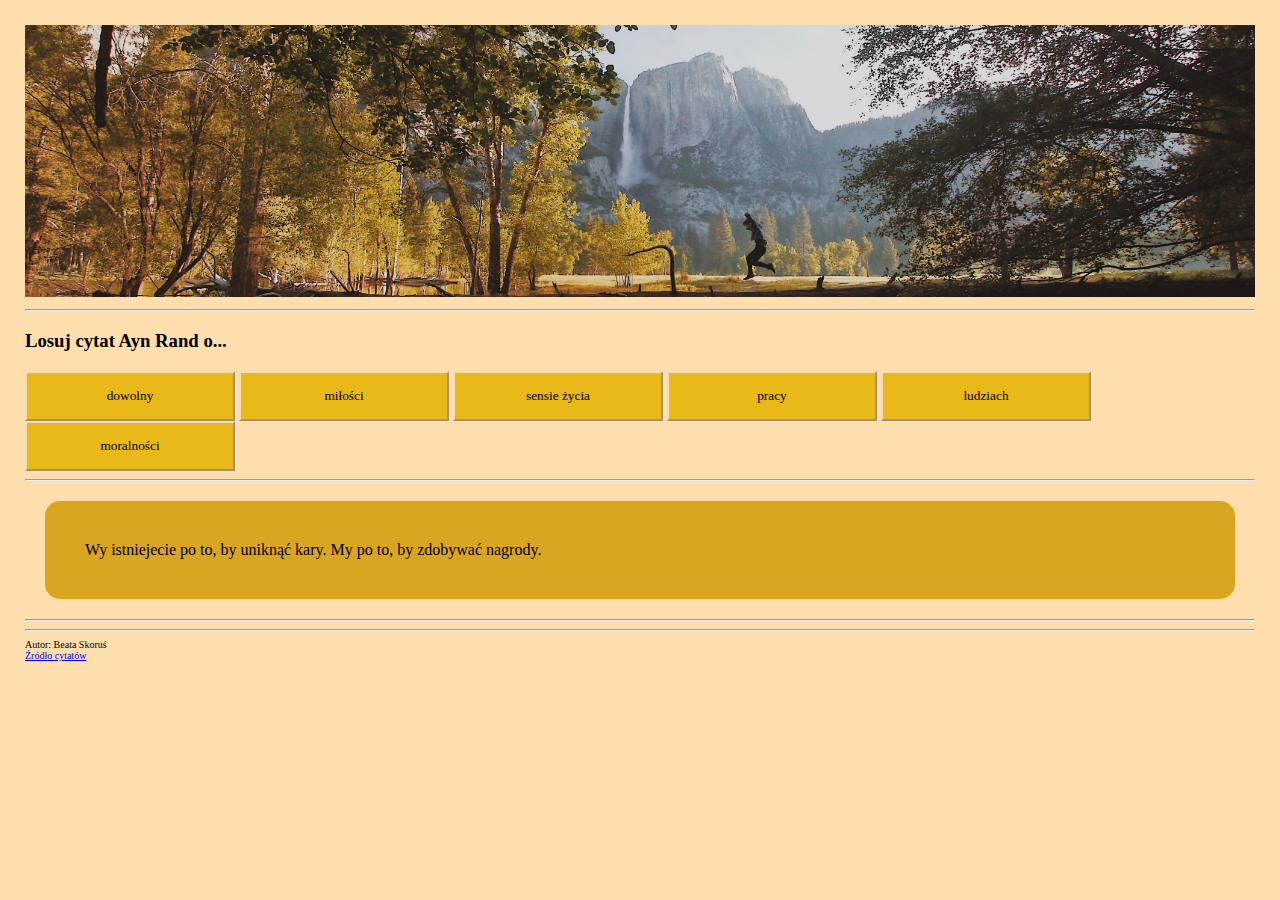
==== index.html @ 6f63f338 "Initial commit" ====
<!DOCTYPE html>
<html lang="en">
<head>
    <meta charset="UTF-8">
    <meta name="viewport" content="width=device-width, initial-scale=1.0">
    <meta http-equiv="X-UA-Compatible" content="ie=edge">
    <title>Document</title>
    <link rel="stylesheet" href="style.css">
    <script src="script.js" async></script>
</head>
<body>

  <nav>
    <img src="img\nature.jpg" width="100%" alt="background" srcset=""> <hr>
    <h3>Losuj cytat Ayn Rand o...</h3>
    <button onclick="refresh()" id="btn_01" >dowolny</button>
    <button onclick="love()" id="btn_02">miłości</button>
    <button onclick="" id="btn_03">sensie życia</button>
    <button onclick="" id="btn_04">pracy</button>
    <button onclick="" id="btn_05">ludziach</button>  
    <button onclick="" id="btn_06">moralności</button>  
  </div> <hr>
<div id="cytaty" >
<p id="cytat_1" class="hide" class="moralnosc">Prawa człowieka nie wynikają z przynależności do grupy i nie może istnieć ani w prawie, ani w moralności działanie zabronione jednostce, a dozwolone tłumowi.</p>
<p id="cytat_2" class="hide" class="moralnosc" class="ludzie" class="sens">- Francisco, jaki człowiek jest najbardziej zdemoralizowany? - Ten, który nie ma celu. </p>
<p id="cytat_3" class="hide" class="ludzie"> Nie lubię ludzi, którzy mówią lub myślą w kategoriach zdobywania czyjegoś zaufania. Jeśli czyjeś działania są uczciwe, nie potrzebuje zawczasu zaufania innych, jedynie ich racjonalnego postrzegania. Osoba, która pragnie tego rodzaju moralnego czeku in blanco, ma nieuczciwe zamiary, niezależnie od tego, czy przyznaje się przed sobą do tego czy nie. </p>
<p id="cytat_4" class="hide" class="ludzie"> Mistyk to ktoś, kto wyrzekł się własnego umysłu przy pierwszym zetknięciu z umysłami innych. Gdzieś w dzieciństwie, gdy jego pojmowanie rzeczywistości zderzyło się z cudzymi twierdzeniami, arbitralnymi rozkazami i sprzecznymi żądaniami, ogarnął go tak przemożny lęk przed niezależnością, że wyrzekł się rozumu. Mając wybór między „ja wiem” a „oni mówią”, wybrał autorytet innych, wolał się podporządkować, niż zrozumieć, wolał wierzyć, niż myśleć. Wiara w nadprzyrodzoność zaczyna się od wiary w wyższość innych. Jego poddanie się przybrało formę uczucia, że musi ukryć brak zrozumienia, że inni posiadają jakąś tajemną wiedzę, której sam jest pozbawiony i że w jakiś niedostępny mu sposób potrafią tak zaczarować rzeczywistość, by odpowiadała ich życzeniom. </p>
<p id="cytat_5" class="hide"> Zdolność do niezmąconej radości nie jest udziałem nieodpowiedzialnych głupców; niezłomny spokój ducha nie jest osiągnięciem ludzi pozbawionych celu; zdolność do takiego śmiechu jest końcowym wynikiem najgłębszego, najwznioślejszego myślenia. </p>
<p id="cytat_6" class="hide">  Wy istniejecie po to, by uniknąć kary. My po to, by zdobywać nagrody. </p>
<p id="cytat_7" class="hide">  I ponieważ, nawet leżąc zmiażdżona pod gruzami budynku, nawet rozdarta przez zrzuconą na jej głowę bombę, dopóki żyła, wiedziała, że działanie jest podstawowym obowiązkiem człowieka, niezależnie od wszystkiego, co czuje. </p>
<p id="cytat_8" class="hide">  Człowiek uczciwy to taki, który wie, że nie może skonsumować więcej, niż wytworzył. </p>
<p id="cytat_9" class="hide"> Ilekroć ktoś oskarża kogoś o to, że jest pozbawiony uczuć, chce przez to powiedzieć, że jest sprawiedliwy. Chce powiedzieć, że osoba nie żywi bezpodstawnych emocji i nie obdarzy ich uczuciem, na które nie zasługują. Chce powiedzieć, że „czuć”, znaczy sprzeciwiać się rozsądkowi, wartościom moralnym i rzeczywistości. </p>
<p id="cytat_10"class="hide" class="milosc"> Miłość jest naszą odpowiedzią na najwyższe wartości. Nie może być niczym innym. Człowiek, który sprzeniewierzy się własnym wartościom i własnej wizji istnienia i będzie głosił, że miłość to nie radość z własnego ja, lecz jego negacja, że cnotą nie jest duma, lecz litość, ból, słabość lub poświęcenie, że największą miłość rodzi nie podziw, lecz chęć wsparcia, nie odzew na wartości, lecz na skazy - zostanie rozdarty na dwie części. Jego ciało nie będzie mu posłuszne, nie będzie reagować na wdzięki kobiety, którą rzekomo kocha, zamiast tego każąc mu pragnąć najnędzniejszej z możliwych dziwek. Ciało zawsze będzie się kierować żelazną logiką jego najgłębszych przekonań: jeśli człowiek uwierzył, że wady są zaletami, potępił własne istnienie jako zło, a zatem zło będzie go pociągać. Potępił siebie, więc będzie czuł, że tylko zepsucie może mu dawać radość. Zrównał cnotę z bólem, więc uzna, że jedynym źródłem przyjemności jest występek. A potem będzie wrzeszczał, że jego ciało odczuwa podłe pragnienia, których umysł nie potrafi pokonać, że seks jest grzechem, a prawdziwa miłość czystym stanem ducha. I będzie się zastanawiał, dlaczego miłość potrafi go jedynie nudzić, a seks - zawstydzać. </p>
<p id="cytat_11"class="hide"> Uczciwość polega na uznaniu faktu, że to, co nierzeczywiste, jest nierzeczywiste i nie może mieć żadnej wartości, że ani miłości, ani sławy, ani pieniędzy nie zdobywa się za pomocą oszustwa — że próba zdobycia wartości poprzez oszukiwanie cudzych umysłów stanowi akt wynoszenia swoich ofiar ponad rzeczywistość, stwarzanie sytuacji, w której sam stajesz się pionkiem w rękach ich ślepoty, niewolnikiem ich bezmyślności i uników, podczas gdy ich inteligencja, rozumność i spostrzegawczość stają się wrogami, których musisz się bać i wystrzegać — że człowiek nie chce żyć jako istota uzależniona, szczególnie zaś uzależniona od cudzej głupoty, ani jako dureń czerpiący wartość z otumaniania innych durniów — że uczciwość nie jest obowiązkiem społecznym ani poświęceniem dla dobra innych, lecz najbardziej samolubną cnotą, jaką może praktykować człowiek: odmową poświęcenia rzeczywistości własnego istnienia na rzecz cudzych iluzji. </p>
<p id="cytat_12"class="hide">... moje życie jest największą wartością, zbyt wielką, by ją oddawać bez walki. </p>
<p id=„cytat_13” class="hide"> Początkiem waszej moralności jest potępienie, a celem, środkiem i końcem zniszczenie. Wasz kodeks zaczyna się od potępienia człowieka jako istoty złej, po czym żąda od niego czynienia dobra, które sam określa jako niewykonalne. Pierwszego dowodu cnoty, jakiego żąda się od człowieka, jest akceptacja „faktu” własnego zepsucia bez dowodu. Żąda, by od pierwszej chwili kierował się nie kryterium wartości, lecz kryterium zła, które stanowi on sam i za pomocą którego ma odtąd definiować dobro: dobrem jest to, czym on nie jest. Imię tego monstrualnego absurdu brzmi : grzech pierworodny. </p>
<p id="cytat_14" class="hide">Potrafi żyć, panno Taggart, bo nie uważamy, że ziemia jest padołem łez, a człowiek na niej żyjący musi ulec zagładzie. Nie uważamy, że naszym przeznaczeniem jest tragedia, i nie żyjemy w ciągłym strachu przed katastrofą. Nie spodziewamy się katastrofy, jeśli nie mamy po temu jakiegoś szczególnego powodu. A kiedy ona nadciąga, możemy z nią walczyć. Za stan nienaturalny uważamy nie szczęście, lecz cierpienie. Za nienormalne odstępstwo w ludzkim życiu uznajemy nie sukces, lecz klęskę. </p>
<p id="cytat_15" class="hide">Jeśli tak zwane społeczeństwo uważa, że jego dobro wymaga ofiar, mogę tylko powiedzieć: do diabła ze społeczeństwem, ja nie wezmę w tym udziału!</p>
<p id="cytat_16" class="hide">Przysięgam na swoje życie i swoją miłość do niego, że nigdy nie będę żył dla innego człowieka ani prosił go, by żył dla mnie.</p>
<p id="cytat_17" class="hide">- A zatem sądzi pan, że pieniądze są źródłem zła? [...] - A czy zapytał pan kiedykolwiek, co jest źródłem pieniędzy? Pieniądze są narzędziem wymiany, która nie może istnieć, jeśli nie istnieje produkcja towarów i ludzie, którzy je produkują. Pieniądze są materialną formą zasady mówiącej, że ludzie, którzy chcą załatwiać ze sobą interesy, muszą to robić w formie handlu, płacąc wartość za wartość. [...] Pieniądze są tworzone - zanim będzie można je zagrabić lub wyłudzić - wysiłkiem każdego uczciwego człowieka, wysiłkiem na miarę jego możliwości. [...] Pieniądze pozwalają panu otrzymać za swoje towary i swoją pracę tyle, ile są one warte dla ludzi, którzy je kupują, ale nie więcej. Pieniądze nie pozwalają na żadne transakcje z wyjątkiem tych, które obie strony dobrowolnie uznają za korzystne. </p>
<p id="cytat_18"  class="hide">... nie ma niewinnych kłamstw, jest tylko najpotworniejsza destrukcja, a niewinne kłamstwa najwierniej jej służą. </p>
<p id="cytat_19" class="hide">... to nie jest tak, że nie cierpię. Wiem tylko, jak nieistotne jest cierpienie, wiem, że ból trzeba pokonać i odrzucić, a nie akceptować jako część swojej duszy i wieczną bliznę na swojej wizji życia. </p>
<p id="cytat_20" class="hide"> Panie Rearden — rzekł Francisco z uroczystym spokojem — gdyby zobaczył pan Atlasa, olbrzyma, który dźwiga na ramionach świat, stojącego z krwią spływającą po piersi, zgiętymi kolanami, drżącymi rękoma, lecz wciąż ostatkiem sił dźwigającego świat, choć ten staje się tym cięższy, im większy jego wysiłek — co by mu pan powiedział? — Nie wiem. Co mógłby zrobić? A co pan by mu powiedział? — Żeby dał sobie z tym spokój. </p>
<p id="cytat_21" class="hide"> Nigdy nie czułem się winien swoich umiejętności. Nigdy nie czułem się winien swojego umysłu. Nigdy nie czułem się winien bycia człowiekiem (...). Odkąd pamiętam, czułem, że zabiłbym człowieka, który żądałby, abym żył dla zaspokojenia jego potrzeb - i wiedziałem, że moje uczucia są przejawem najwyższej moralności. </p>
<p id="cytat_22" class="hide"> Przez wieki bitwa o moralność toczyła się pomiędzy tymi, którzy twierdzili, że życie należy do Boga, i tymi, którzy twierdzili, że należy do sąsiadów - pomiędzy orędownikami doktryny, że dobro polega na poświęceniu się na rzecz duchów w niebie i orędownikami doktryny, że dobro polega na poświęceniu się na rzecz miernot na ziemi. Nie pojawił się nikt, kto by powiedział, że życie należy do was i że dobro polega na przeżywaniu go. </p>
<p id="cytat_23" class="hide"> Jak przez mgłę przypomniał sobie kazania o tym, jak pięknie jest składać siebie w ofierze i jak szlachetnie oddawać innym to, co najbardziej się kocha. Nie znał się na etyce, ale nagle zrozumiał - nie w formie słów, lecz mrocznego, gniewnego, zwierzęcego bólu - że jeśli na tym polega szlachetność, nie chce mieć w niej udziału.</p>
<p id="cytat_24" class="hide"> Cokolwiek by się z nią działo, nigdy nie opuści jej niezłomne przeświadczenie, że zło jest nienaturalne i przemijające.</p>
<p id="cytat_25" class="hide"> Moralność, która ośmiela się nakazywać wam znajdowanie szczęścia w wyrzeczeniu się go - każe wychwalać klęskę swoich wartości - jest bezczelną negacją moralności.</p>
<p id="cytat_26" class="hide">[...] Zbudujemy system polityczny oparty na pojedynczej przesłance moralnej: żaden człowiek nie może uzyskiwać od innych żadnych wartości, uciekając się do siły fizycznej.</p>
<p id="cytat_27" class="hide"> Wykup swój umysł z lombardu autorytetów.</p>
<p id="cytat_28" class="hide"> Nie masz obowiązków wobec nikogo z wyjątkiem siebie.</p>
<p id="cytat_29" class="hide"> Nie zamierzam przepraszać za swój talent, za swój sukces ani za swoje pieniądze.</p>
<p id="cytat_30" class="hide">W każdym momencie swego życia macie wolny wybór: możecie myśleć lub uchylać się od myślenia.</p>
<p id="cytat_31" class="hide"> Wynalazca to człowiek, który pyta wszechświat: „Dlaczego? i nie pozwala, by cokolwiek stanęło między odpowiedzią a jego umysłem.</p>
<p id="cytat_32" class="hide">(...) tylko ci, którzy uważają seks i siebie samych za złych, są zdolni do uprawiania go z byle kim i byle jak.</p>
<p id="cytat_33" class="hide"> ... uważaliśmy to za potworne! - przeświadczenia, że katastrofy są przypisane człowiekowi przez naturę, że trzeba je znosić, a nie zwalczać. Nie mogę zaakceptować uległości. Bezsilności. Wyrzeczenia.</p>
<p id="cytat_34" class="hide">Każda sprawa ma dwa końce: jeden jest słuszny, a drugi niesłuszny; to co pośrodku, jest jednak zawsze złe.</p>
<p id="cytat_35" class="hide"> Ludzie sądzą, że kłamca odnosi zwycięstwo nad ofiarą. Ja jednak nauczyłem się, że kłamstwo jest sprzeniewierzeniem się samemu sobie, bo rezygnuje się z własnej rzeczywistości na rzecz człowieka, którego się okłamuje, czyniąc go swoim panem i skazując się od tego momentu na udawanie takiej rzeczywistości, jakiej domagają się jego poglądy. I jeśli dzięki kłamstwu osiąga się doraźny cel, płaci się potem cenę niszczącą to, czemu owa zdobycz miała służyć. Człowiek, który okłamuje świat, jest od tej pory niewolnikiem świata.</p>
<p id="cytat_36" class="hide">Charakterystyczną cechą mentalności stadnej jest bezmyślne, niemal instynktowne traktowanie ludzkiego życia jako nawozu, paliwa czy środka dla różnych planów społecznych.</p>
<p id="cytat_37" class="hide">Cnotę dumy najlepiej daje się zdefiniować określeniem „ambicja moralna”. Oznacza to, że trzeba zdobyć – poprzez dążenie do własnej perfekcji moralnej – prawo do przedstawiania siebie jako wzoru wartości – prawo to zdobywa się, nie akceptując nigdy żadnego kodeksu irracjonalnego, irracjonalnych wartości, których nie sposób przestrzegać, aż drugiej strony, zawsze przestrzegając zasad racjonalnych – prawo to zdobywa się przez odmowę akceptowania niezasłużonej winy i nie popełniając takowej – lub, jeżeli już zostanie popełniona, niepozostawianie jej nie naprawionej – nie poddając się nigdy biernie słabościom charakteru – nigdy nie przykładając żadnej wagi ani nie przedkładając żadnego życzenia, obawy lub chwilowego nastroju ponad wartość własnej godności. A przede wszystkim oznacza to odrzucenie roli zwierzęcia ofiarnego, nietolerowanie żadnej doktryny, która głosi potrzebę samopoświęcania, traktując to jako moralną cnotę czy obowiązek.</p>
<p id="cytat_38" class="hide">Człowiek jest jedynym żyjącym gatunkiem mającym moc działania na swoją zgubę i tak też działał w przeważającym okresie swej historii.</p>
<p id="cytat_39" class="hide">Duma to rzetelna reakcja na możliwość osiągnięcia założonych wartości, to przyjemność, jaką czerpie się ze swej skuteczności. I to mistycy uznają za zło.</p>
<p id="cytat_40" class="hide">Główną ludzką wadą, źródłem wszystkich błędów jest akt dekoncentrowania umysłu, zawieszenia świadomości, co w konsekwencji prowadzi nie tyle do ślepoty, ile do umyślnego niedostrzegania, nie tyle do ignorancji, ile do umyślnego niewidzenia.</p>
<p id="cytat_41" class="hide">Irracjonalność to odrzucenie instrumentów przetrwania i dlatego oznacza angażowanie się w postępowanie unicestwiające; to, co jest przeciw umysłowi, jest także przeciw życiu samemu.</p>
<p id="cytat_42" class="hide">Każda duża czy mała grupa bądź kolektyw jest jedynie pewną liczbą jednostek. Grupa nie może mieć uprawnień innych niż prawa poszczególnych jej członków.</p>
<p id="cytat_43" class="hide">Metafizycznie życie jest jedynym fenomenem będącym końcem samym w sobie: wartością zdobytą i podtrzymywaną przez stały proces działania. Epistemologicznie, pojęcie wartości jest genetycznie zależne i wyprowadzone z wcześniejszego pojęcia życia. Mówienie o „wartości” w oderwaniu od „życia” jest gorsze niż sprzeczność w określeniach. Jedynie pojęcie „życie” uzasadnia pojęcie „wartość”.</p>
<p id="cytat_44" class="hide">Moralność dotyczy jedynie takich sytuacji, kiedy człowiek może wybierać.</p>
<p id="cytat_45" class="hide">Nie może być kompromisu między wolnością a nadzorem ze strony rządu. Zgoda choćby na niewielki nadzór jest rezygnacją z zasady niezbywalnych praw jednostki i podstawieniem na jej miejsce zasady nieograniczonej, arbitralnej władzy rządu.</p>
<p id="cytat_46" class="hide">Nie może być kompromisu w dziedzinie zasad podstawowych ani spraw fundamentalnych. Cóż moglibyście uznać za kompromis między życiem a śmiercią?</p>
<p id="cytat_47" class="hide">Podstawową zasadą społeczną etyki absolutnej jest założenie, iż tak jak życie jest celem samym w sobie, tak każda żywa istota ludzka stanowi cel sam w sobie, a więc nie może być środkiem do celów czy dobrobytu innych, z czego wynika, że „osiągnięcie własnego szczęścia jest najwyższym moralnym celem człowieka”.</p>
<p id="cytat_48" class="hide">Prawo do życia jest źródłem wszystkich praw człowieka, prawo własności zaś umożliwia ich realizację. Bez prawa własności inne prawa byłyby nierealne.</p>
<p id="cytat_49" class="hide">Społeczeństwo nie jest bytem istniejącym realnie, jako że jest ono po prostu pewną liczbą pojedynczych osób. A zatem, jeżeli ktoś twierdzi lub sugeruje, że istnieje konflikt między interesem społecznym a interesem osób prywatnych, oznacza to tylko, że interesy niektórych ludzi mają być poświęcone w imię interesów i zachcianek innych ludzi.</p>
<p id="cytat_50" class="hide">W żadnym wypadku i w żadnej sytuacji nie wolno milczeć, gdy inni atakują czy potępiają nasze własne wartości.</p>
<p id="cytat_51" class="hide">Wiedza jest warunkiem przetrwania każdego organizmu posiadającego świadomość: dla żywej świadomości każde „jest” implikuje „powinno”. Człowiek może chcieć nie być świadomym, ale nie może uciec od kary wynikającej z nieświadomości: destrukcji.</p>
<p id="cytat_52" class="hide">Idee kończą się tam, gdzie zaczyna się przemoc.</p>
<p id="cytat_53" class="hide">Idei nie można zwalczyć inaczej niż lepszą ideą.</p>
<p id="cytat_54" class="hide">Moralność jest sferą, w której kompromis nie jest możliwy.</p>
<p id="cytat_55" class="hide">Poziom tchórzostwa znacznie poniżej konformizmu to „modny nonkonformizm”.</p>
<p id="cytat_56" class="hide">Prawa człowieka nie wynikają z przynależności do grupy i nie może istnieć ani w prawie, ani w moralności działanie zabronione jednostce, a dozwolone tłumowi.</p>
<p id="cytat_57" class="hide">Wśród różnych typów tworzących dzisiejsze nowe pokolenie, hipisi są najbardziej potulnymi konformistami. Niezdolni do samodzielnego zrodzenia jakiejkolwiek myśli, przyjęli filozoficzne przekonania poprzedniego pokolenia jako niewzruszalny dogmat, tak jak w poprzednich pokoleniach najsłabszych pośród młodych pociągało fundamentalne odczytywanie Biblii. Hipisi zostali nauczeni przez swych rodziców i swych sąsiadów, przez swe czasopisma i swych profesorów, że wiara instynkt i emocje górują nad rozumem, i są temu posłuszni. Nauczono ich, że troski materialne są złem, że państwo lub Pan ich utrzyma, że lilie polne nie pracują ani nie przędą, a oni posłuchali. Nie ma ani jednej podstawowej zasady uznawanej przez establishment, której by nie podzielali; nie ma ani jednego przekonania, którego by nie zaakceptowali. Odkrywszy, że ta filozofia nie działa, bo rzeczywiście działać nie może, hipisi nie znaleźli ani rozsądku, ani odwagi, by ją zakwestionować; znaleźli natomiast ujście dla swej bezsilnej frustracji w oskarżaniu starszych o hipokryzje, jakby była ona jedyną przeszkodą w realizacji ich ideałów.</p>
<p id="cytat_58" class="hide">Z chwilą gdy zagadnienie ideologii stanie się częścią rozważanych przez sąd okoliczności, zasada zostanie ustanowiona: rząd wystąpi na sali sądowej jako arbiter idei. Jeśli rząd uzyska władzę uwalniania ludzi od zarzutów na podstawie wyznawanych przez nich idei, to znaczy że zdobył też władzę ich potępiania  </p>
</div>
<hr> <hr>
<footer>
  Autor: Beata Skoruś <br>
  <a href="https://pl.wikiquote.org/wiki/Ayn_Rand">Źródło cytatów</a>
</footer>
</body>
<script src="script.js" async></script>
</html>
---- style.css ----
body {
    background-color: navajowhite ;
    margin: 10px;
    padding: 15px;
    font-family: 'Indie Flower', cursive;
}

/* div {
    background-color: hotpink;
    width: 1300px;
    border-radius: 50%;
    margin: 20px, 20px, 300px, 20px;
} */

button {
    height: 50px;
    width: 210px;
    background-color: rgb(233, 184, 25);
    margin:0 20 px;  
    border-color: wheat;
    font-family : inherit;
}

h1 {
    font-weight: bolder;
    text-align: center;    
    padding: 20px;
    font-size: x-large;
}

p {
    padding: 40px;
    margin: 20px;
    border-radius: 15px;
    background: goldenrod;
}
footer {
    font-size: x-small;
}

.hide {
    display:none;
 }
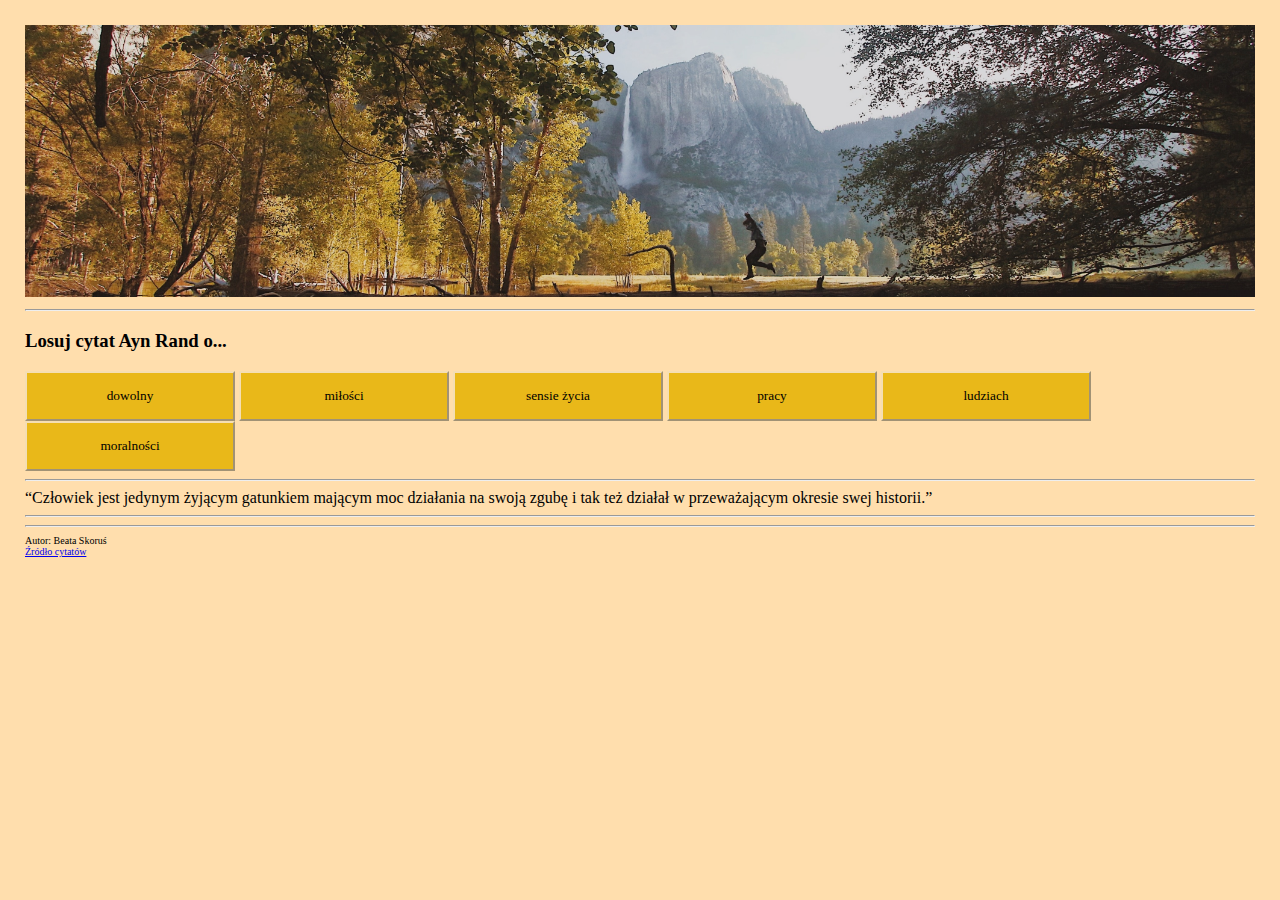
==== commit 6bd0b805: "send page" ====
--- a/index.html
+++ b/index.html
@@ -13,73 +13,90 @@
   <nav>
     <img src="img\nature.jpg" width="100%" alt="background" srcset=""> <hr>
     <h3>Losuj cytat Ayn Rand o...</h3>
-    <button onclick="refresh()" id="btn_01" >dowolny</button>
-    <button onclick="love()" id="btn_02">miłości</button>
-    <button onclick="" id="btn_03">sensie życia</button>
-    <button onclick="" id="btn_04">pracy</button>
-    <button onclick="" id="btn_05">ludziach</button>  
-    <button onclick="" id="btn_06">moralności</button>  
+    <button onclick="refresh ()" id="rand">dowolny</button>    
+    <button onclick="drawLots (milosc)" id="milosc">miłości</button>
+    <button onclick="drawLots (sens)" id="sens">sensie życia</button>
+    <button onclick="drawLots (praca)" id="praca">pracy</button>
+    <button onclick="drawLots (ludzie)" id="ludzie">ludziach</button>  
+    <button onclick="drawLots (moralnosc)" id="moralnosc">moralności</button> 
   </div> <hr>
-<div id="cytaty" >
-<p id="cytat_1" class="hide" class="moralnosc">Prawa człowieka nie wynikają z przynależności do grupy i nie może istnieć ani w prawie, ani w moralności działanie zabronione jednostce, a dozwolone tłumowi.</p>
-<p id="cytat_2" class="hide" class="moralnosc" class="ludzie" class="sens">- Francisco, jaki człowiek jest najbardziej zdemoralizowany? - Ten, który nie ma celu. </p>
-<p id="cytat_3" class="hide" class="ludzie"> Nie lubię ludzi, którzy mówią lub myślą w kategoriach zdobywania czyjegoś zaufania. Jeśli czyjeś działania są uczciwe, nie potrzebuje zawczasu zaufania innych, jedynie ich racjonalnego postrzegania. Osoba, która pragnie tego rodzaju moralnego czeku in blanco, ma nieuczciwe zamiary, niezależnie od tego, czy przyznaje się przed sobą do tego czy nie. </p>
-<p id="cytat_4" class="hide" class="ludzie"> Mistyk to ktoś, kto wyrzekł się własnego umysłu przy pierwszym zetknięciu z umysłami innych. Gdzieś w dzieciństwie, gdy jego pojmowanie rzeczywistości zderzyło się z cudzymi twierdzeniami, arbitralnymi rozkazami i sprzecznymi żądaniami, ogarnął go tak przemożny lęk przed niezależnością, że wyrzekł się rozumu. Mając wybór między „ja wiem” a „oni mówią”, wybrał autorytet innych, wolał się podporządkować, niż zrozumieć, wolał wierzyć, niż myśleć. Wiara w nadprzyrodzoność zaczyna się od wiary w wyższość innych. Jego poddanie się przybrało formę uczucia, że musi ukryć brak zrozumienia, że inni posiadają jakąś tajemną wiedzę, której sam jest pozbawiony i że w jakiś niedostępny mu sposób potrafią tak zaczarować rzeczywistość, by odpowiadała ich życzeniom. </p>
-<p id="cytat_5" class="hide"> Zdolność do niezmąconej radości nie jest udziałem nieodpowiedzialnych głupców; niezłomny spokój ducha nie jest osiągnięciem ludzi pozbawionych celu; zdolność do takiego śmiechu jest końcowym wynikiem najgłębszego, najwznioślejszego myślenia. </p>
-<p id="cytat_6" class="hide">  Wy istniejecie po to, by uniknąć kary. My po to, by zdobywać nagrody. </p>
-<p id="cytat_7" class="hide">  I ponieważ, nawet leżąc zmiażdżona pod gruzami budynku, nawet rozdarta przez zrzuconą na jej głowę bombę, dopóki żyła, wiedziała, że działanie jest podstawowym obowiązkiem człowieka, niezależnie od wszystkiego, co czuje. </p>
-<p id="cytat_8" class="hide">  Człowiek uczciwy to taki, który wie, że nie może skonsumować więcej, niż wytworzył. </p>
-<p id="cytat_9" class="hide"> Ilekroć ktoś oskarża kogoś o to, że jest pozbawiony uczuć, chce przez to powiedzieć, że jest sprawiedliwy. Chce powiedzieć, że osoba nie żywi bezpodstawnych emocji i nie obdarzy ich uczuciem, na które nie zasługują. Chce powiedzieć, że „czuć”, znaczy sprzeciwiać się rozsądkowi, wartościom moralnym i rzeczywistości. </p>
-<p id="cytat_10"class="hide" class="milosc"> Miłość jest naszą odpowiedzią na najwyższe wartości. Nie może być niczym innym. Człowiek, który sprzeniewierzy się własnym wartościom i własnej wizji istnienia i będzie głosił, że miłość to nie radość z własnego ja, lecz jego negacja, że cnotą nie jest duma, lecz litość, ból, słabość lub poświęcenie, że największą miłość rodzi nie podziw, lecz chęć wsparcia, nie odzew na wartości, lecz na skazy - zostanie rozdarty na dwie części. Jego ciało nie będzie mu posłuszne, nie będzie reagować na wdzięki kobiety, którą rzekomo kocha, zamiast tego każąc mu pragnąć najnędzniejszej z możliwych dziwek. Ciało zawsze będzie się kierować żelazną logiką jego najgłębszych przekonań: jeśli człowiek uwierzył, że wady są zaletami, potępił własne istnienie jako zło, a zatem zło będzie go pociągać. Potępił siebie, więc będzie czuł, że tylko zepsucie może mu dawać radość. Zrównał cnotę z bólem, więc uzna, że jedynym źródłem przyjemności jest występek. A potem będzie wrzeszczał, że jego ciało odczuwa podłe pragnienia, których umysł nie potrafi pokonać, że seks jest grzechem, a prawdziwa miłość czystym stanem ducha. I będzie się zastanawiał, dlaczego miłość potrafi go jedynie nudzić, a seks - zawstydzać. </p>
-<p id="cytat_11"class="hide"> Uczciwość polega na uznaniu faktu, że to, co nierzeczywiste, jest nierzeczywiste i nie może mieć żadnej wartości, że ani miłości, ani sławy, ani pieniędzy nie zdobywa się za pomocą oszustwa — że próba zdobycia wartości poprzez oszukiwanie cudzych umysłów stanowi akt wynoszenia swoich ofiar ponad rzeczywistość, stwarzanie sytuacji, w której sam stajesz się pionkiem w rękach ich ślepoty, niewolnikiem ich bezmyślności i uników, podczas gdy ich inteligencja, rozumność i spostrzegawczość stają się wrogami, których musisz się bać i wystrzegać — że człowiek nie chce żyć jako istota uzależniona, szczególnie zaś uzależniona od cudzej głupoty, ani jako dureń czerpiący wartość z otumaniania innych durniów — że uczciwość nie jest obowiązkiem społecznym ani poświęceniem dla dobra innych, lecz najbardziej samolubną cnotą, jaką może praktykować człowiek: odmową poświęcenia rzeczywistości własnego istnienia na rzecz cudzych iluzji. </p>
-<p id="cytat_12"class="hide">... moje życie jest największą wartością, zbyt wielką, by ją oddawać bez walki. </p>
-<p id=„cytat_13” class="hide"> Początkiem waszej moralności jest potępienie, a celem, środkiem i końcem zniszczenie. Wasz kodeks zaczyna się od potępienia człowieka jako istoty złej, po czym żąda od niego czynienia dobra, które sam określa jako niewykonalne. Pierwszego dowodu cnoty, jakiego żąda się od człowieka, jest akceptacja „faktu” własnego zepsucia bez dowodu. Żąda, by od pierwszej chwili kierował się nie kryterium wartości, lecz kryterium zła, które stanowi on sam i za pomocą którego ma odtąd definiować dobro: dobrem jest to, czym on nie jest. Imię tego monstrualnego absurdu brzmi : grzech pierworodny. </p>
-<p id="cytat_14" class="hide">Potrafi żyć, panno Taggart, bo nie uważamy, że ziemia jest padołem łez, a człowiek na niej żyjący musi ulec zagładzie. Nie uważamy, że naszym przeznaczeniem jest tragedia, i nie żyjemy w ciągłym strachu przed katastrofą. Nie spodziewamy się katastrofy, jeśli nie mamy po temu jakiegoś szczególnego powodu. A kiedy ona nadciąga, możemy z nią walczyć. Za stan nienaturalny uważamy nie szczęście, lecz cierpienie. Za nienormalne odstępstwo w ludzkim życiu uznajemy nie sukces, lecz klęskę. </p>
-<p id="cytat_15" class="hide">Jeśli tak zwane społeczeństwo uważa, że jego dobro wymaga ofiar, mogę tylko powiedzieć: do diabła ze społeczeństwem, ja nie wezmę w tym udziału!</p>
-<p id="cytat_16" class="hide">Przysięgam na swoje życie i swoją miłość do niego, że nigdy nie będę żył dla innego człowieka ani prosił go, by żył dla mnie.</p>
-<p id="cytat_17" class="hide">- A zatem sądzi pan, że pieniądze są źródłem zła? [...] - A czy zapytał pan kiedykolwiek, co jest źródłem pieniędzy? Pieniądze są narzędziem wymiany, która nie może istnieć, jeśli nie istnieje produkcja towarów i ludzie, którzy je produkują. Pieniądze są materialną formą zasady mówiącej, że ludzie, którzy chcą załatwiać ze sobą interesy, muszą to robić w formie handlu, płacąc wartość za wartość. [...] Pieniądze są tworzone - zanim będzie można je zagrabić lub wyłudzić - wysiłkiem każdego uczciwego człowieka, wysiłkiem na miarę jego możliwości. [...] Pieniądze pozwalają panu otrzymać za swoje towary i swoją pracę tyle, ile są one warte dla ludzi, którzy je kupują, ale nie więcej. Pieniądze nie pozwalają na żadne transakcje z wyjątkiem tych, które obie strony dobrowolnie uznają za korzystne. </p>
-<p id="cytat_18"  class="hide">... nie ma niewinnych kłamstw, jest tylko najpotworniejsza destrukcja, a niewinne kłamstwa najwierniej jej służą. </p>
-<p id="cytat_19" class="hide">... to nie jest tak, że nie cierpię. Wiem tylko, jak nieistotne jest cierpienie, wiem, że ból trzeba pokonać i odrzucić, a nie akceptować jako część swojej duszy i wieczną bliznę na swojej wizji życia. </p>
-<p id="cytat_20" class="hide"> Panie Rearden — rzekł Francisco z uroczystym spokojem — gdyby zobaczył pan Atlasa, olbrzyma, który dźwiga na ramionach świat, stojącego z krwią spływającą po piersi, zgiętymi kolanami, drżącymi rękoma, lecz wciąż ostatkiem sił dźwigającego świat, choć ten staje się tym cięższy, im większy jego wysiłek — co by mu pan powiedział? — Nie wiem. Co mógłby zrobić? A co pan by mu powiedział? — Żeby dał sobie z tym spokój. </p>
-<p id="cytat_21" class="hide"> Nigdy nie czułem się winien swoich umiejętności. Nigdy nie czułem się winien swojego umysłu. Nigdy nie czułem się winien bycia człowiekiem (...). Odkąd pamiętam, czułem, że zabiłbym człowieka, który żądałby, abym żył dla zaspokojenia jego potrzeb - i wiedziałem, że moje uczucia są przejawem najwyższej moralności. </p>
-<p id="cytat_22" class="hide"> Przez wieki bitwa o moralność toczyła się pomiędzy tymi, którzy twierdzili, że życie należy do Boga, i tymi, którzy twierdzili, że należy do sąsiadów - pomiędzy orędownikami doktryny, że dobro polega na poświęceniu się na rzecz duchów w niebie i orędownikami doktryny, że dobro polega na poświęceniu się na rzecz miernot na ziemi. Nie pojawił się nikt, kto by powiedział, że życie należy do was i że dobro polega na przeżywaniu go. </p>
-<p id="cytat_23" class="hide"> Jak przez mgłę przypomniał sobie kazania o tym, jak pięknie jest składać siebie w ofierze i jak szlachetnie oddawać innym to, co najbardziej się kocha. Nie znał się na etyce, ale nagle zrozumiał - nie w formie słów, lecz mrocznego, gniewnego, zwierzęcego bólu - że jeśli na tym polega szlachetność, nie chce mieć w niej udziału.</p>
-<p id="cytat_24" class="hide"> Cokolwiek by się z nią działo, nigdy nie opuści jej niezłomne przeświadczenie, że zło jest nienaturalne i przemijające.</p>
-<p id="cytat_25" class="hide"> Moralność, która ośmiela się nakazywać wam znajdowanie szczęścia w wyrzeczeniu się go - każe wychwalać klęskę swoich wartości - jest bezczelną negacją moralności.</p>
-<p id="cytat_26" class="hide">[...] Zbudujemy system polityczny oparty na pojedynczej przesłance moralnej: żaden człowiek nie może uzyskiwać od innych żadnych wartości, uciekając się do siły fizycznej.</p>
-<p id="cytat_27" class="hide"> Wykup swój umysł z lombardu autorytetów.</p>
-<p id="cytat_28" class="hide"> Nie masz obowiązków wobec nikogo z wyjątkiem siebie.</p>
-<p id="cytat_29" class="hide"> Nie zamierzam przepraszać za swój talent, za swój sukces ani za swoje pieniądze.</p>
-<p id="cytat_30" class="hide">W każdym momencie swego życia macie wolny wybór: możecie myśleć lub uchylać się od myślenia.</p>
-<p id="cytat_31" class="hide"> Wynalazca to człowiek, który pyta wszechświat: „Dlaczego? i nie pozwala, by cokolwiek stanęło między odpowiedzią a jego umysłem.</p>
-<p id="cytat_32" class="hide">(...) tylko ci, którzy uważają seks i siebie samych za złych, są zdolni do uprawiania go z byle kim i byle jak.</p>
-<p id="cytat_33" class="hide"> ... uważaliśmy to za potworne! - przeświadczenia, że katastrofy są przypisane człowiekowi przez naturę, że trzeba je znosić, a nie zwalczać. Nie mogę zaakceptować uległości. Bezsilności. Wyrzeczenia.</p>
-<p id="cytat_34" class="hide">Każda sprawa ma dwa końce: jeden jest słuszny, a drugi niesłuszny; to co pośrodku, jest jednak zawsze złe.</p>
-<p id="cytat_35" class="hide"> Ludzie sądzą, że kłamca odnosi zwycięstwo nad ofiarą. Ja jednak nauczyłem się, że kłamstwo jest sprzeniewierzeniem się samemu sobie, bo rezygnuje się z własnej rzeczywistości na rzecz człowieka, którego się okłamuje, czyniąc go swoim panem i skazując się od tego momentu na udawanie takiej rzeczywistości, jakiej domagają się jego poglądy. I jeśli dzięki kłamstwu osiąga się doraźny cel, płaci się potem cenę niszczącą to, czemu owa zdobycz miała służyć. Człowiek, który okłamuje świat, jest od tej pory niewolnikiem świata.</p>
-<p id="cytat_36" class="hide">Charakterystyczną cechą mentalności stadnej jest bezmyślne, niemal instynktowne traktowanie ludzkiego życia jako nawozu, paliwa czy środka dla różnych planów społecznych.</p>
-<p id="cytat_37" class="hide">Cnotę dumy najlepiej daje się zdefiniować określeniem „ambicja moralna”. Oznacza to, że trzeba zdobyć – poprzez dążenie do własnej perfekcji moralnej – prawo do przedstawiania siebie jako wzoru wartości – prawo to zdobywa się, nie akceptując nigdy żadnego kodeksu irracjonalnego, irracjonalnych wartości, których nie sposób przestrzegać, aż drugiej strony, zawsze przestrzegając zasad racjonalnych – prawo to zdobywa się przez odmowę akceptowania niezasłużonej winy i nie popełniając takowej – lub, jeżeli już zostanie popełniona, niepozostawianie jej nie naprawionej – nie poddając się nigdy biernie słabościom charakteru – nigdy nie przykładając żadnej wagi ani nie przedkładając żadnego życzenia, obawy lub chwilowego nastroju ponad wartość własnej godności. A przede wszystkim oznacza to odrzucenie roli zwierzęcia ofiarnego, nietolerowanie żadnej doktryny, która głosi potrzebę samopoświęcania, traktując to jako moralną cnotę czy obowiązek.</p>
-<p id="cytat_38" class="hide">Człowiek jest jedynym żyjącym gatunkiem mającym moc działania na swoją zgubę i tak też działał w przeważającym okresie swej historii.</p>
-<p id="cytat_39" class="hide">Duma to rzetelna reakcja na możliwość osiągnięcia założonych wartości, to przyjemność, jaką czerpie się ze swej skuteczności. I to mistycy uznają za zło.</p>
-<p id="cytat_40" class="hide">Główną ludzką wadą, źródłem wszystkich błędów jest akt dekoncentrowania umysłu, zawieszenia świadomości, co w konsekwencji prowadzi nie tyle do ślepoty, ile do umyślnego niedostrzegania, nie tyle do ignorancji, ile do umyślnego niewidzenia.</p>
-<p id="cytat_41" class="hide">Irracjonalność to odrzucenie instrumentów przetrwania i dlatego oznacza angażowanie się w postępowanie unicestwiające; to, co jest przeciw umysłowi, jest także przeciw życiu samemu.</p>
-<p id="cytat_42" class="hide">Każda duża czy mała grupa bądź kolektyw jest jedynie pewną liczbą jednostek. Grupa nie może mieć uprawnień innych niż prawa poszczególnych jej członków.</p>
-<p id="cytat_43" class="hide">Metafizycznie życie jest jedynym fenomenem będącym końcem samym w sobie: wartością zdobytą i podtrzymywaną przez stały proces działania. Epistemologicznie, pojęcie wartości jest genetycznie zależne i wyprowadzone z wcześniejszego pojęcia życia. Mówienie o „wartości” w oderwaniu od „życia” jest gorsze niż sprzeczność w określeniach. Jedynie pojęcie „życie” uzasadnia pojęcie „wartość”.</p>
-<p id="cytat_44" class="hide">Moralność dotyczy jedynie takich sytuacji, kiedy człowiek może wybierać.</p>
-<p id="cytat_45" class="hide">Nie może być kompromisu między wolnością a nadzorem ze strony rządu. Zgoda choćby na niewielki nadzór jest rezygnacją z zasady niezbywalnych praw jednostki i podstawieniem na jej miejsce zasady nieograniczonej, arbitralnej władzy rządu.</p>
-<p id="cytat_46" class="hide">Nie może być kompromisu w dziedzinie zasad podstawowych ani spraw fundamentalnych. Cóż moglibyście uznać za kompromis między życiem a śmiercią?</p>
-<p id="cytat_47" class="hide">Podstawową zasadą społeczną etyki absolutnej jest założenie, iż tak jak życie jest celem samym w sobie, tak każda żywa istota ludzka stanowi cel sam w sobie, a więc nie może być środkiem do celów czy dobrobytu innych, z czego wynika, że „osiągnięcie własnego szczęścia jest najwyższym moralnym celem człowieka”.</p>
-<p id="cytat_48" class="hide">Prawo do życia jest źródłem wszystkich praw człowieka, prawo własności zaś umożliwia ich realizację. Bez prawa własności inne prawa byłyby nierealne.</p>
-<p id="cytat_49" class="hide">Społeczeństwo nie jest bytem istniejącym realnie, jako że jest ono po prostu pewną liczbą pojedynczych osób. A zatem, jeżeli ktoś twierdzi lub sugeruje, że istnieje konflikt między interesem społecznym a interesem osób prywatnych, oznacza to tylko, że interesy niektórych ludzi mają być poświęcone w imię interesów i zachcianek innych ludzi.</p>
-<p id="cytat_50" class="hide">W żadnym wypadku i w żadnej sytuacji nie wolno milczeć, gdy inni atakują czy potępiają nasze własne wartości.</p>
-<p id="cytat_51" class="hide">Wiedza jest warunkiem przetrwania każdego organizmu posiadającego świadomość: dla żywej świadomości każde „jest” implikuje „powinno”. Człowiek może chcieć nie być świadomym, ale nie może uciec od kary wynikającej z nieświadomości: destrukcji.</p>
-<p id="cytat_52" class="hide">Idee kończą się tam, gdzie zaczyna się przemoc.</p>
-<p id="cytat_53" class="hide">Idei nie można zwalczyć inaczej niż lepszą ideą.</p>
-<p id="cytat_54" class="hide">Moralność jest sferą, w której kompromis nie jest możliwy.</p>
-<p id="cytat_55" class="hide">Poziom tchórzostwa znacznie poniżej konformizmu to „modny nonkonformizm”.</p>
-<p id="cytat_56" class="hide">Prawa człowieka nie wynikają z przynależności do grupy i nie może istnieć ani w prawie, ani w moralności działanie zabronione jednostce, a dozwolone tłumowi.</p>
-<p id="cytat_57" class="hide">Wśród różnych typów tworzących dzisiejsze nowe pokolenie, hipisi są najbardziej potulnymi konformistami. Niezdolni do samodzielnego zrodzenia jakiejkolwiek myśli, przyjęli filozoficzne przekonania poprzedniego pokolenia jako niewzruszalny dogmat, tak jak w poprzednich pokoleniach najsłabszych pośród młodych pociągało fundamentalne odczytywanie Biblii. Hipisi zostali nauczeni przez swych rodziców i swych sąsiadów, przez swe czasopisma i swych profesorów, że wiara instynkt i emocje górują nad rozumem, i są temu posłuszni. Nauczono ich, że troski materialne są złem, że państwo lub Pan ich utrzyma, że lilie polne nie pracują ani nie przędą, a oni posłuchali. Nie ma ani jednej podstawowej zasady uznawanej przez establishment, której by nie podzielali; nie ma ani jednego przekonania, którego by nie zaakceptowali. Odkrywszy, że ta filozofia nie działa, bo rzeczywiście działać nie może, hipisi nie znaleźli ani rozsądku, ani odwagi, by ją zakwestionować; znaleźli natomiast ujście dla swej bezsilnej frustracji w oskarżaniu starszych o hipokryzje, jakby była ona jedyną przeszkodą w realizacji ich ideałów.</p>
-<p id="cytat_58" class="hide">Z chwilą gdy zagadnienie ideologii stanie się częścią rozważanych przez sąd okoliczności, zasada zostanie ustanowiona: rząd wystąpi na sali sądowej jako arbiter idei. Jeśli rząd uzyska władzę uwalniania ludzi od zarzutów na podstawie wyznawanych przez nich idei, to znaczy że zdobył też władzę ich potępiania  </p>
-</div>
+  <div id="cytaty" >
+    <q  class="moralnosc">Prawa człowieka nie wynikają z przynależności do grupy i nie może istnieć ani w prawie, ani w moralności działanie zabronione jednostce, a dozwolone tłumowi.</q>
+    <q  class="sens">- Francisco, jaki człowiek jest najbardziej zdemoralizowany? - Ten, który nie ma celu. </q>
+     <q class="moralnosc" >- Francisco, jaki człowiek jest najbardziej zdemoralizowany? - Ten, który nie ma celu. </q>
+      <q  class="ludzie" >- Francisco, jaki człowiek jest najbardziej zdemoralizowany? - Ten, który nie ma celu. </q>
+    <q class="ludzie"> Nie lubię ludzi, którzy mówią lub myślą w kategoriach zdobywania czyjegoś zaufania. Jeśli czyjeś działania są uczciwe, nie potrzebuje zawczasu zaufania innych, jedynie ich racjonalnego postrzegania. Osoba, która pragnie tego rodzaju moralnego czeku in blanco, ma nieuczciwe zamiary, niezależnie od tego, czy przyznaje się przed sobą do tego czy nie. </q>
+    <q class="ludzie"> Mistyk to ktoś, kto wyrzekł się własnego umysłu przy pierwszym zetknięciu z umysłami innych. Gdzieś w dzieciństwie, gdy jego pojmowanie rzeczywistości zderzyło się z cudzymi twierdzeniami, arbitralnymi rozkazami i sprzecznymi żądaniami, ogarnął go tak przemożny lęk przed niezależnością, że wyrzekł się rozumu. Mając wybór między „ja wiem” a „oni mówią”, wybrał autorytet innych, wolał się podporządkować, niż zrozumieć, wolał wierzyć, niż myśleć. Wiara w nadprzyrodzoność zaczyna się od wiary w wyższość innych. Jego poddanie się przybrało formę uczucia, że musi ukryć brak zrozumienia, że inni posiadają jakąś tajemną wiedzę, której sam jest pozbawiony i że w jakiś niedostępny mu sposób potrafią tak zaczarować rzeczywistość, by odpowiadała ich życzeniom. </q>
+    <q class="sens"> Zdolność do niezmąconej radości nie jest udziałem nieodpowiedzialnych głupców; niezłomny spokój ducha nie jest osiągnięciem ludzi pozbawionych celu; zdolność do takiego śmiechu jest końcowym wynikiem najgłębszego, najwznioślejszego myślenia. </q>
+    <q class="ludzie">  Wy istniejecie po to, by uniknąć kary. My po to, by zdobywać nagrody. </q>
+    <q class="sens">  I ponieważ, nawet leżąc zmiażdżona pod gruzami budynku, nawet rozdarta przez zrzuconą na jej głowę bombę, dopóki żyła, wiedziała, że działanie jest podstawowym obowiązkiem człowieka, niezależnie od wszystkiego, co czuje. </q>
+    <q class="ludzie">  Człowiek uczciwy to taki, który wie, że nie może skonsumować więcej, niż wytworzył. </q>
+     <q class="moralnosc">  Człowiek uczciwy to taki, który wie, że nie może skonsumować więcej, niż wytworzył. </q>
+     <q class="praca">  Człowiek uczciwy to taki, który wie, że nie może skonsumować więcej, niż wytworzył. </q>
+    <q class="ludzie"> Ilekroć ktoś oskarża kogoś o to, że jest pozbawiony uczuć, chce przez to powiedzieć, że jest sprawiedliwy. Chce powiedzieć, że osoba nie żywi bezpodstawnych emocji i nie obdarzy ich uczuciem, na które nie zasługują. Chce powiedzieć, że „czuć”, znaczy sprzeciwiać się rozsądkowi, wartościom moralnym i rzeczywistości. </q>
+     <q class="moralnosc"> Ilekroć ktoś oskarża kogoś o to, że jest pozbawiony uczuć, chce przez to powiedzieć, że jest sprawiedliwy. Chce powiedzieć, że osoba nie żywi bezpodstawnych emocji i nie obdarzy ich uczuciem, na które nie zasługują. Chce powiedzieć, że „czuć”, znaczy sprzeciwiać się rozsądkowi, wartościom moralnym i rzeczywistości. </q>
+    <q id="cytat_10" class="milosc"> Miłość jest naszą odpowiedzią na najwyższe wartości. Nie może być niczym innym. Człowiek, który sprzeniewierzy się własnym wartościom i własnej wizji istnienia i będzie głosił, że miłość to nie radość z własnego ja, lecz jego negacja, że cnotą nie jest duma, lecz litość, ból, słabość lub poświęcenie, że największą miłość rodzi nie podziw, lecz chęć wsparcia, nie odzew na wartości, lecz na skazy - zostanie rozdarty na dwie części. Jego ciało nie będzie mu posłuszne, nie będzie reagować na wdzięki kobiety, którą rzekomo kocha, zamiast tego każąc mu pragnąć najnędzniejszej z możliwych dziwek. Ciało zawsze będzie się kierować żelazną logiką jego najgłębszych przekonań: jeśli człowiek uwierzył, że wady są zaletami, potępił własne istnienie jako zło, a zatem zło będzie go pociągać. Potępił siebie, więc będzie czuł, że tylko zepsucie może mu dawać radość. Zrównał cnotę z bólem, więc uzna, że jedynym źródłem przyjemności jest występek. A potem będzie wrzeszczał, że jego ciało odczuwa podłe pragnienia, których umysł nie potrafi pokonać, że seks jest grzechem, a prawdziwa miłość czystym stanem ducha. I będzie się zastanawiał, dlaczego miłość potrafi go jedynie nudzić, a seks - zawstydzać. </q>
+    <q class="moralnosc"> Uczciwość polega na uznaniu faktu, że to, co nierzeczywiste, jest nierzeczywiste i nie może mieć żadnej wartości, że ani miłości, ani sławy, ani pieniędzy nie zdobywa się za pomocą oszustwa — że próba zdobycia wartości poprzez oszukiwanie cudzych umysłów stanowi akt wynoszenia swoich ofiar ponad rzeczywistość, stwarzanie sytuacji, w której sam stajesz się pionkiem w rękach ich ślepoty, niewolnikiem ich bezmyślności i uników, podczas gdy ich inteligencja, rozumność i spostrzegawczość stają się wrogami, których musisz się bać i wystrzegać — że człowiek nie chce żyć jako istota uzależniona, szczególnie zaś uzależniona od cudzej głupoty, ani jako dureń czerpiący wartość z otumaniania innych durniów — że uczciwość nie jest obowiązkiem społecznym ani poświęceniem dla dobra innych, lecz najbardziej samolubną cnotą, jaką może praktykować człowiek: odmową poświęcenia rzeczywistości własnego istnienia na rzecz cudzych iluzji. </q>
+    <q class="sens">... moje życie jest największą wartością, zbyt wielką, by ją oddawać bez walki. </q>
+    <q class="moralnosc"> Początkiem waszej moralności jest potępienie, a celem, środkiem i końcem zniszczenie. Wasz kodeks zaczyna się od potępienia człowieka jako istoty złej, po czym żąda od niego czynienia dobra, które sam określa jako niewykonalne. Pierwszego dowodu cnoty, jakiego żąda się od człowieka, jest akceptacja „faktu” własnego zepsucia bez dowodu. Żąda, by od pierwszej chwili kierował się nie kryterium wartości, lecz kryterium zła, które stanowi on sam i za pomocą którego ma odtąd definiować dobro: dobrem jest to, czym on nie jest. Imię tego monstrualnego absurdu brzmi : grzech pierworodny. </q>
+    <q class="sens">Potrafi żyć, panno Taggart, bo nie uważamy, że ziemia jest padołem łez, a człowiek na niej żyjący musi ulec zagładzie. Nie uważamy, że naszym przeznaczeniem jest tragedia, i nie żyjemy w ciągłym strachu przed katastrofą. Nie spodziewamy się katastrofy, jeśli nie mamy po temu jakiegoś szczególnego powodu. A kiedy ona nadciąga, możemy z nią walczyć. Za stan nienaturalny uważamy nie szczęście, lecz cierpienie. Za nienormalne odstępstwo w ludzkim życiu uznajemy nie sukces, lecz klęskę. </q>
+    <q class="moralnosc">Jeśli tak zwane społeczeństwo uważa, że jego dobro wymaga ofiar, mogę tylko powiedzieć: do diabła ze społeczeństwem, ja nie wezmę w tym udziału!</q>
+     <q class="ludzie">Jeśli tak zwane społeczeństwo uważa, że jego dobro wymaga ofiar, mogę tylko powiedzieć: do diabła ze społeczeństwem, ja nie wezmę w tym udziału!</q>
+    <q class="sens">Przysięgam na swoje życie i swoją miłość do niego, że nigdy nie będę żył dla innego człowieka ani prosił go, by żył dla mnie.</q>
+     <q class="sens">Przysięgam na swoje życie i swoją miłość do niego, że nigdy nie będę żył dla innego człowieka ani prosił go, by żył dla mnie.</q>
+    <q class="milosc">- A zatem sądzi pan, że pieniądze są źródłem zła? [...] - A czy zapytał pan kiedykolwiek, co jest źródłem pieniędzy? Pieniądze są narzędziem wymiany, która nie może istnieć, jeśli nie istnieje produkcja towarów i ludzie, którzy je produkują. Pieniądze są materialną formą zasady mówiącej, że ludzie, którzy chcą załatwiać ze sobą interesy, muszą to robić w formie handlu, płacąc wartość za wartość. [...] Pieniądze są tworzone - zanim będzie można je zagrabić lub wyłudzić - wysiłkiem każdego uczciwego człowieka, wysiłkiem na miarę jego możliwości. [...] Pieniądze pozwalają panu otrzymać za swoje towary i swoją pracę tyle, ile są one warte dla ludzi, którzy je kupują, ale nie więcej. Pieniądze nie pozwalają na żadne transakcje z wyjątkiem tych, które obie strony dobrowolnie uznają za korzystne. </q>
+    <q class="milosc">... nie ma niewinnych kłamstw, jest tylko najpotworniejsza destrukcja, a niewinne kłamstwa najwierniej jej służą. </q>
+    <q class="sens" >... to nie jest tak, że nie cierpię. Wiem tylko, jak nieistotne jest cierpienie, wiem, że ból trzeba pokonać i odrzucić, a nie akceptować jako część swojej duszy i wieczną bliznę na swojej wizji życia. </q>
+    <q class="sens"> Panie Rearden — rzekł Francisco z uroczystym spokojem — gdyby zobaczył pan Atlasa, olbrzyma, który dźwiga na ramionach świat, stojącego z krwią spływającą po piersi, zgiętymi kolanami, drżącymi rękoma, lecz wciąż ostatkiem sił dźwigającego świat, choć ten staje się tym cięższy, im większy jego wysiłek — co by mu pan powiedział? — Nie wiem. Co mógłby zrobić? A co pan by mu powiedział? — Żeby dał sobie z tym spokój. </q>
+    <q class="moralnosc" > Nigdy nie czułem się winien swoich umiejętności. Nigdy nie czułem się winien swojego umysłu. Nigdy nie czułem się winien bycia człowiekiem (...). Odkąd pamiętam, czułem, że zabiłbym człowieka, który żądałby, abym żył dla zaspokojenia jego potrzeb - i wiedziałem, że moje uczucia są przejawem najwyższej moralności. </q>
+    <q class="moralnosc"> Przez wieki bitwa o moralność toczyła się pomiędzy tymi, którzy twierdzili, że życie należy do Boga, i tymi, którzy twierdzili, że należy do sąsiadów - pomiędzy orędownikami doktryny, że dobro polega na poświęceniu się na rzecz duchów w niebie i orędownikami doktryny, że dobro polega na poświęceniu się na rzecz miernot na ziemi. Nie pojawił się nikt, kto by powiedział, że życie należy do was i że dobro polega na przeżywaniu go. </q>
+     <q class="ludzie"> Przez wieki bitwa o moralność toczyła się pomiędzy tymi, którzy twierdzili, że życie należy do Boga, i tymi, którzy twierdzili, że należy do sąsiadów - pomiędzy orędownikami doktryny, że dobro polega na poświęceniu się na rzecz duchów w niebie i orędownikami doktryny, że dobro polega na poświęceniu się na rzecz miernot na ziemi. Nie pojawił się nikt, kto by powiedział, że życie należy do was i że dobro polega na przeżywaniu go. </q>
+    <q class="milosc"> Jak przez mgłę przypomniał sobie kazania o tym, jak pięknie jest składać siebie w ofierze i jak szlachetnie oddawać innym to, co najbardziej się kocha. Nie znał się na etyce, ale nagle zrozumiał - nie w formie słów, lecz mrocznego, gniewnego, zwierzęcego bólu - że jeśli na tym polega szlachetność, nie chce mieć w niej udziału.</q>
+     <q class="ludzie"> Jak przez mgłę przypomniał sobie kazania o tym, jak pięknie jest składać siebie w ofierze i jak szlachetnie oddawać innym to, co najbardziej się kocha. Nie znał się na etyce, ale nagle zrozumiał - nie w formie słów, lecz mrocznego, gniewnego, zwierzęcego bólu - że jeśli na tym polega szlachetność, nie chce mieć w niej udziału.</q>
+    <q class="sens" > Cokolwiek by się z nią działo, nigdy nie opuści jej niezłomne przeświadczenie, że zło jest nienaturalne i przemijające.</q>
+    <q class="moralnosc"> Moralność, która ośmiela się nakazywać wam znajdowanie szczęścia w wyrzeczeniu się go - każe wychwalać klęskę swoich wartości - jest bezczelną negacją moralności.</q>
+    <q class="moralnosc" >[...] Zbudujemy system polityczny oparty na pojedynczej przesłance moralnej: żaden człowiek nie może uzyskiwać od innych żadnych wartości, uciekając się do siły fizycznej.</q>
+     <q class="ludzie" >[...] Zbudujemy system polityczny oparty na pojedynczej przesłance moralnej: żaden człowiek nie może uzyskiwać od innych żadnych wartości, uciekając się do siły fizycznej.</q>
+    <q class="sens"> Wykup swój umysł z lombardu autorytetów.</q>
+    <q class="sens"> Nie masz obowiązków wobec nikogo z wyjątkiem siebie.</q>
+     <q class="ludzie"> Nie masz obowiązków wobec nikogo z wyjątkiem siebie.</q>
+    <q class="sens" > Nie zamierzam przepraszać za swój talent, za swój sukces ani za swoje pieniądze.</q>
+    <q class="moralnosc" >W każdym momencie swego życia macie wolny wybór: możecie myśleć lub uchylać się od myślenia.</q>
+     <q class="sens" >W każdym momencie swego życia macie wolny wybór: możecie myśleć lub uchylać się od myślenia.</q>
+    <q class="sens" > Wynalazca to człowiek, który pyta wszechświat: „Dlaczego? i nie pozwala, by cokolwiek stanęło między odpowiedzią a jego umysłem.</q>
+    <q class="milosc" >(...) tylko ci, którzy uważają seks i siebie samych za złych, są zdolni do uprawiania go z byle kim i byle jak.</q>
+    <q class="ludzie" > ... uważaliśmy to za potworne! - przeświadczenia, że katastrofy są przypisane człowiekowi przez naturę, że trzeba je znosić, a nie zwalczać. Nie mogę zaakceptować uległości. Bezsilności. Wyrzeczenia.</q>
+    <q class="moralnosc" >Każda sprawa ma dwa końce: jeden jest słuszny, a drugi niesłuszny; to co pośrodku, jest jednak zawsze złe.</q>
+    <q class="ludzie" > Ludzie sądzą, że kłamca odnosi zwycięstwo nad ofiarą. Ja jednak nauczyłem się, że kłamstwo jest sprzeniewierzeniem się samemu sobie, bo rezygnuje się z własnej rzeczywistości na rzecz człowieka, którego się okłamuje, czyniąc go swoim panem i skazując się od tego momentu na udawanie takiej rzeczywistości, jakiej domagają się jego poglądy. I jeśli dzięki kłamstwu osiąga się doraźny cel, płaci się potem cenę niszczącą to, czemu owa zdobycz miała służyć. Człowiek, który okłamuje świat, jest od tej pory niewolnikiem świata.</q>
+     <q class="moralnosc" > Ludzie sądzą, że kłamca odnosi zwycięstwo nad ofiarą. Ja jednak nauczyłem się, że kłamstwo jest sprzeniewierzeniem się samemu sobie, bo rezygnuje się z własnej rzeczywistości na rzecz człowieka, którego się okłamuje, czyniąc go swoim panem i skazując się od tego momentu na udawanie takiej rzeczywistości, jakiej domagają się jego poglądy. I jeśli dzięki kłamstwu osiąga się doraźny cel, płaci się potem cenę niszczącą to, czemu owa zdobycz miała służyć. Człowiek, który okłamuje świat, jest od tej pory niewolnikiem świata.</q>
+    <q class="ludzie" >Charakterystyczną cechą mentalności stadnej jest bezmyślne, niemal instynktowne traktowanie ludzkiego życia jako nawozu, paliwa czy środka dla różnych planów społecznych.</q>
+    <q id="cytat_37" >Cnotę dumy najlepiej daje się zdefiniować określeniem „ambicja moralna”. Oznacza to, że trzeba zdobyć – poprzez dążenie do własnej perfekcji moralnej – prawo do przedstawiania siebie jako wzoru wartości – prawo to zdobywa się, nie akceptując nigdy żadnego kodeksu irracjonalnego, irracjonalnych wartości, których nie sposób przestrzegać, aż drugiej strony, zawsze przestrzegając zasad racjonalnych – prawo to zdobywa się przez odmowę akceptowania niezasłużonej winy i nie popełniając takowej – lub, jeżeli już zostanie popełniona, niepozostawianie jej nie naprawionej – nie poddając się nigdy biernie słabościom charakteru – nigdy nie przykładając żadnej wagi ani nie przedkładając żadnego życzenia, obawy lub chwilowego nastroju ponad wartość własnej godności. A przede wszystkim oznacza to odrzucenie roli zwierzęcia ofiarnego, nietolerowanie żadnej doktryny, która głosi potrzebę samopoświęcania, traktując to jako moralną cnotę czy obowiązek.</q>
+    <q class="ludzie" >Człowiek jest jedynym żyjącym gatunkiem mającym moc działania na swoją zgubę i tak też działał w przeważającym okresie swej historii.</q>
+    <q class="ludzie" >Duma to rzetelna reakcja na możliwość osiągnięcia założonych wartości, to przyjemność, jaką czerpie się ze swej skuteczności. I to mistycy uznają za zło.</q>
+     <q class="moralnosc" >Duma to rzetelna reakcja na możliwość osiągnięcia założonych wartości, to przyjemność, jaką czerpie się ze swej skuteczności. I to mistycy uznają za zło.</q>
+    <q class="ludzie">Główną ludzką wadą, źródłem wszystkich błędów jest akt dekoncentrowania umysłu, zawieszenia świadomości, co w konsekwencji prowadzi nie tyle do ślepoty, ile do umyślnego niedostrzegania, nie tyle do ignorancji, ile do umyślnego niewidzenia.</q>
+    <q class="ludzie" >Irracjonalność to odrzucenie instrumentów przetrwania i dlatego oznacza angażowanie się w postępowanie unicestwiające; to, co jest przeciw umysłowi, jest także przeciw życiu samemu.</q>
+    <q class="ludzie"  >Każda duża czy mała grupa bądź kolektyw jest jedynie pewną liczbą jednostek. Grupa nie może mieć uprawnień innych niż prawa poszczególnych jej członków.</q>
+     <q class="moralnosc"  >Każda duża czy mała grupa bądź kolektyw jest jedynie pewną liczbą jednostek. Grupa nie może mieć uprawnień innych niż prawa poszczególnych jej członków.</q>
+    <q class="sens"  >Metafizycznie życie jest jedynym fenomenem będącym końcem samym w sobie: wartością zdobytą i podtrzymywaną przez stały proces działania. Epistemologicznie, pojęcie wartości jest genetycznie zależne i wyprowadzone z wcześniejszego pojęcia życia. Mówienie o „wartości” w oderwaniu od „życia” jest gorsze niż sprzeczność w określeniach. Jedynie pojęcie „życie” uzasadnia pojęcie „wartość”.</q>
+    <q class="moralnosc"  >Moralność dotyczy jedynie takich sytuacji, kiedy człowiek może wybierać.</q>
+    <q iclass="sens"  >Nie może być kompromisu między wolnością a nadzorem ze strony rządu. Zgoda choćby na niewielki nadzór jest rezygnacją z zasady niezbywalnych praw jednostki i podstawieniem na jej miejsce zasady nieograniczonej, arbitralnej władzy rządu.</q>
+    <q class="moralnosc" >Nie może być kompromisu w dziedzinie zasad podstawowych ani spraw fundamentalnych. Cóż moglibyście uznać za kompromis między życiem a śmiercią?</q>
+     <q class="sens" >Nie może być kompromisu w dziedzinie zasad podstawowych ani spraw fundamentalnych. Cóż moglibyście uznać za kompromis między życiem a śmiercią?</q>
+    <q iclass="ludzie"  >Podstawową zasadą społeczną etyki absolutnej jest założenie, iż tak jak życie jest celem samym w sobie, tak każda żywa istota ludzka stanowi cel sam w sobie, a więc nie może być środkiem do celów czy dobrobytu innych, z czego wynika, że „osiągnięcie własnego szczęścia jest najwyższym moralnym celem człowieka”.</q>
+    <q class="moralnosc">Prawo do życia jest źródłem wszystkich praw człowieka, prawo własności zaś umożliwia ich realizację. Bez prawa własności inne prawa byłyby nierealne.</q>
+    <q class="ludzie"  >Społeczeństwo nie jest bytem istniejącym realnie, jako że jest ono po prostu pewną liczbą pojedynczych osób. A zatem, jeżeli ktoś twierdzi lub sugeruje, że istnieje konflikt między interesem społecznym a interesem osób prywatnych, oznacza to tylko, że interesy niektórych ludzi mają być poświęcone w imię interesów i zachcianek innych ludzi.</q>
+    <q class="ludzie"  >W żadnym wypadku i w żadnej sytuacji nie wolno milczeć, gdy inni atakują czy potępiają nasze własne wartości.</q>
+    <q class="sens"  >Wiedza jest warunkiem przetrwania każdego organizmu posiadającego świadomość: dla żywej świadomości każde „jest” implikuje „powinno”. Człowiek może chcieć nie być świadomym, ale nie może uciec od kary wynikającej z nieświadomości: destrukcji.</q>
+    <q class="moralnosc"  >Idee kończą się tam, gdzie zaczyna się przemoc.</q>
+    <q class="moralnosc"  >Idei nie można zwalczyć inaczej niż lepszą ideą.</q>
+    <q class="moralnosc" >Moralność jest sferą, w której kompromis nie jest możliwy.</q>
+    <q class="ludzie"  >Poziom tchórzostwa znacznie poniżej konformizmu to „modny nonkonformizm”.</q>
+    <q class="moralnosc"  >Prawa człowieka nie wynikają z przynależności do grupy i nie może istnieć ani w prawie, ani w moralności działanie zabronione jednostce, a dozwolone tłumowi.</q>
+    <q class="ludzie"  >Wśród różnych typów tworzących dzisiejsze nowe pokolenie, hipisi są najbardziej potulnymi konformistami. Niezdolni do samodzielnego zrodzenia jakiejkolwiek myśli, przyjęli filozoficzne przekonania poprzedniego pokolenia jako niewzruszalny dogmat, tak jak w poprzednich pokoleniach najsłabszych pośród młodych pociągało fundamentalne odczytywanie Biblii. Hipisi zostali nauczeni przez swych rodziców i swych sąsiadów, przez swe czasopisma i swych profesorów, że wiara instynkt i emocje górują nad rozumem, i są temu posłuszni. Nauczono ich, że troski materialne są złem, że państwo lub Pan ich utrzyma, że lilie polne nie pracują ani nie przędą, a oni posłuchali. Nie ma ani jednej podstawowej zasady uznawanej przez establishment, której by nie podzielali; nie ma ani jednego przekonania, którego by nie zaakceptowali. Odkrywszy, że ta filozofia nie działa, bo rzeczywiście działać nie może, hipisi nie znaleźli ani rozsądku, ani odwagi, by ją zakwestionować; znaleźli natomiast ujście dla swej bezsilnej frustracji w oskarżaniu starszych o hipokryzje, jakby była ona jedyną przeszkodą w realizacji ich ideałów.</q>
+    <q class="ludzie"  >Z chwilą gdy zagadnienie ideologii stanie się częścią rozważanych przez sąd okoliczności, zasada zostanie ustanowiona: rząd wystąpi na sali sądowej jako arbiter idei. Jeśli rząd uzyska władzę uwalniania ludzi od zarzutów na podstawie wyznawanych przez nich idei, to znaczy że zdobył też władzę ich potępiania  </q>
+    </div>
+
 <hr> <hr>
 <footer>
   Autor: Beata Skoruś <br>
--- a/style.css
+++ b/style.css
@@ -34,11 +34,14 @@
     border-radius: 15px;
     background: goldenrod;
 }
+q {
+    display: none;
+}
 footer {
     font-size: x-small;
 }
 
-.hide {
-    display:none;
+.show {
+    display: inherit
  }
 
